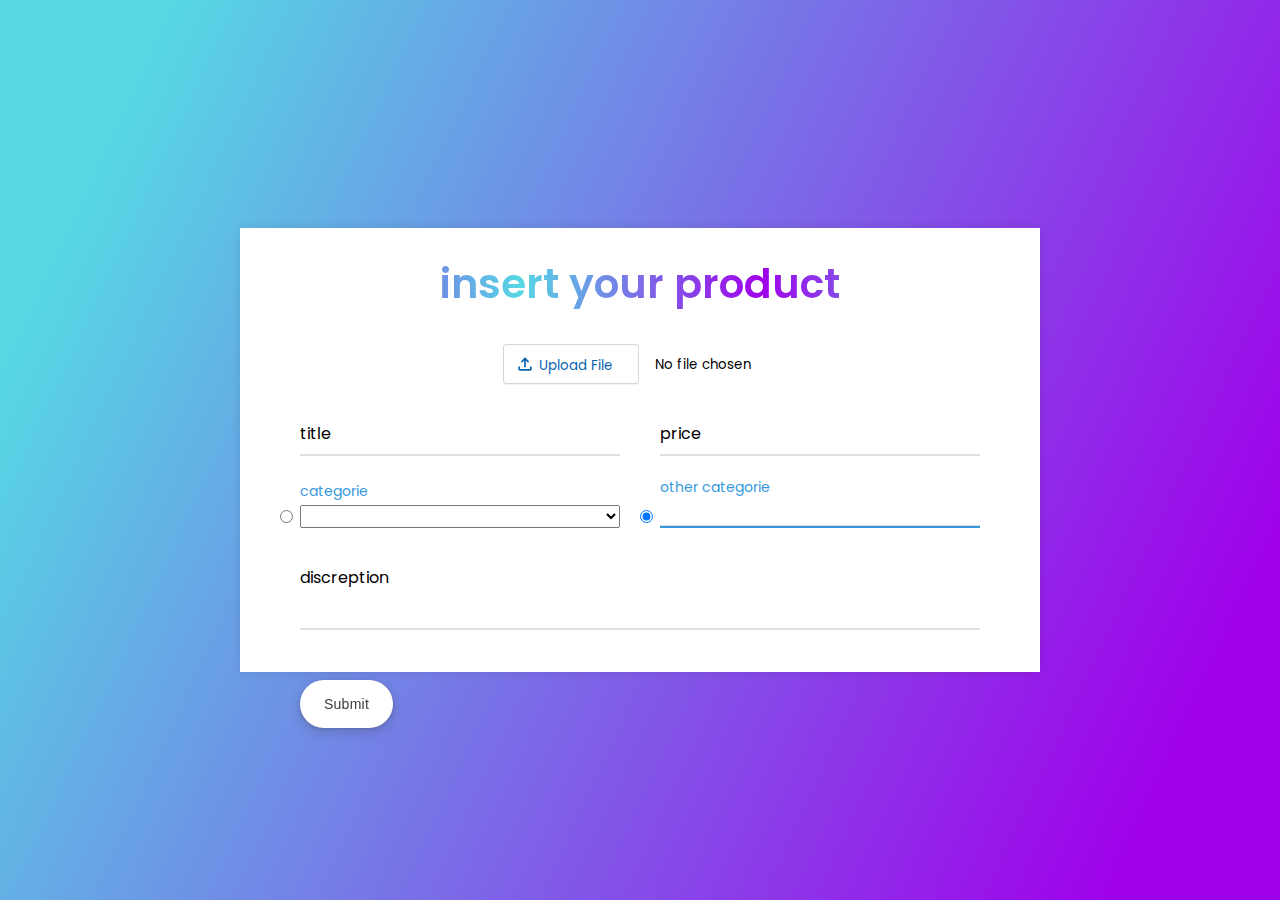
==== insert prod/index.html @ 89bdc665 "insert prod kimlit" ====
<!DOCTYPE html>
<html>
<head>
    <meta charset='utf-8'>
    <meta http-equiv='X-UA-Compatible' content='IE=edge'>
    <title></title>
    <meta name='viewport' content='width=device-width, initial-scale=1'>
    <link rel='stylesheet' type='text/css' media='screen' href='style.css'>
    <script src='main.js'></script>
</head>
<body>
    
    <div class="container">
        <div class="text">
           insert your product
        </div>
        <form action="#">
            <div>
                <input type="file">
            </div>
           <div class="form-row">
              <div class="input-data">
                 <input class="inp" type="text" required>
                 <div class="underline"></div>
                 <label for="">title</label>
              </div>
              <div class="input-data">
                 <input class="inp" type="text" required>
                 <div class="underline"></div>
                 <label for="">price</label>
              </div>
           </div>
           <div class="form-row">
              <div class="input-data">
                <input onclick="document.getElementById('cat1').disabled = false; document.getElementById('oci').disabled = true;" type="radio" name="type" checked="checked" class="rd">
                 <select name="" id="cat1">
                    <option value=""></option>
                 </select>
                 <label for="" id="cat">categorie</label>
              </div>
              <div class="input-data">
                <input onclick="document.getElementById('oci').disabled = false; document.getElementById('cat1').disabled = true;" type="radio" name="type" checked="checked" id ="oc"class="rd">
                 <input class="inp" type="text" id="oci" required>
                 <div class="underline"></div>
                 <label for="">other categorie</label>
              </div>
           </div>
           <div class="form-row">
           <div class="input-data textarea">
              <textarea rows="8" cols="80" required></textarea>
              <br />
              <div class="underline"></div>
              <label for="">discreption</label>
              <br />
              <!-- HTML !-->
            <input type="submit" class="button-17" role="button">
        </form>
        </div>
</body>
</html>
---- insert prod/style.css ----
@import url('https://fonts.googleapis.com/css?family=Poppins:400,500,600,700&display=swap');
*{
  margin: 0;
  padding: 0;
  outline: none;
  box-sizing: border-box;
  font-family: 'Poppins', sans-serif;
}
body{
  display: flex;
  align-items: center;
  justify-content: center;
  min-height: 100vh;
  padding: 10px;
  font-family: 'Poppins', sans-serif;
  background: linear-gradient(115deg, #56d8e4 10%, #9f01ea 90%);
}
.container{
  max-width: 800px;
  background: #fff;
  width: 800px;
  padding: 25px 40px 10px 40px;
  box-shadow: 0px 0px 10px rgba(0,0,0,0.1);
}
.container .text{
  text-align: center;
  font-size: 41px;
  font-weight: 600;
  font-family: 'Poppins', sans-serif;
  background: -webkit-linear-gradient(right, #56d8e4, #9f01ea, #56d8e4, #9f01ea);
  -webkit-background-clip: text;
  -webkit-text-fill-color: transparent;
}
.container form{
  padding: 30px 0 0 0;
}
.container form .form-row{
  display: flex;
  margin: 32px 0;
}
form .form-row .input-data{
  width: 100%;
  height: 40px;
  margin: 0 20px;
  position: relative;
}
form .form-row .textarea{
  height: 70px;
}
.input-data .inp,
.textarea textarea{
  display: block;
  width: 100%;
  height: 100%;
  border: none;
  font-size: 17px;
  border-bottom: 2px solid rgba(0,0,0, 0.12);
}
.input-data input:focus ~ label, .textarea textarea:focus ~ label,
.input-data input:valid ~ label, .textarea textarea:valid ~ label{
  transform: translateY(-20px);
  font-size: 14px;
  color: #3498db;
}
.textarea textarea{
  resize: none;
  padding-top: 10px;
}
.input-data label{
  position: absolute;
  pointer-events: none;
  bottom: 10px;
  font-size: 16px;
  transition: all 0.3s ease;
}
.textarea label{
  width: 100%;
  bottom: 40px;
  background: #fff;
}
.input-data .underline{
  position: absolute;
  bottom: 0;
  height: 2px;
  width: 100%;
}
.input-data .underline:before{
  position: absolute;
  content: "";
  height: 2px;
  width: 100%;
  background: #3498db;
  transform: scaleX(0);
  transform-origin: center;
  transition: transform 0.3s ease;
}
.input-data input:focus ~ .underline:before,
.input-data input:valid ~ .underline:before,
.textarea textarea:focus ~ .underline:before,
.textarea textarea:valid ~ .underline:before{
  transform: scale(1);
}
.submit-btn .input-data{
  overflow: hidden;
  height: 45px!important;
  width: 25%!important;
}
.submit-btn .input-data .inner{
  height: 100%;
  width: 300%;
  position: absolute;
  left: -100%;
  background: -webkit-linear-gradient(right, #56d8e4, #9f01ea, #56d8e4, #9f01ea);
  transition: all 0.4s;
}
.submit-btn .input-data:hover .inner{
  left: 0;
}
.submit-btn .input-data input{
  background: none;
  border: none;
  color: #fff;
  font-size: 17px;
  font-weight: 500;
  text-transform: uppercase;
  letter-spacing: 1px;
  cursor: pointer;
  position: relative;
  z-index: 2;
}
@media (max-width: 700px) {
  .container .text{
    font-size: 30px;
  }
  .container form{
    padding: 10px 0 0 0;
  }
  .container form .form-row{
    display: block;
  }
  form .form-row .input-data{
    margin: 35px 0!important;
  }
  .submit-btn .input-data{
    width: 40%!important;
  }
}
#cat{
    position: relative;
    bottom: 60px;
}
#cat1{
    position: relative;
    top: -10px;
    width: 320px;
}
.rd{
    position: relative;
    right: 20px;
    top: 16.5px;
    
}
#oci{
    position: relative;
    bottom: 26px;
}
/* CSS */
.button-17 {
    align-items: center;
    appearance: none;
    background-color: #fff;
    border-radius: 24px;
    border-style: none;
    box-shadow: rgba(0, 0, 0, .2) 0 3px 5px -1px,rgba(0, 0, 0, .14) 0 6px 10px 0,rgba(0, 0, 0, .12) 0 1px 18px 0;
    box-sizing: border-box;
    color: #3c4043;
    cursor: pointer;
    display: inline-flex;
    fill: currentcolor;
    font-family: "Google Sans",Roboto,Arial,sans-serif;
    font-size: 14px;
    font-weight: 500;
    height: 48px;
    justify-content: center;
    letter-spacing: .25px;
    line-height: normal;
    max-width: 100%;
    overflow: visible;
    padding: 2px 24px;
    position: relative;
    text-align: center;
    text-transform: none;
    transition: box-shadow 280ms cubic-bezier(.4, 0, .2, 1),opacity 15ms linear 30ms,transform 270ms cubic-bezier(0, 0, .2, 1) 0ms;
    user-select: none;
    -webkit-user-select: none;
    touch-action: manipulation;
    width: auto;
    will-change: transform,opacity;
    z-index: 0;
  }
  
  .button-17:hover {
    background: #F6F9FE;
    color: #174ea6;
  }
  
  .button-17:active {
    box-shadow: 0 4px 4px 0 rgb(60 64 67 / 30%), 0 8px 12px 6px rgb(60 64 67 / 15%);
    outline: none;
  }
  
  .button-17:focus {
    outline: none;
    border: 2px solid #4285f4;
  }
  
  .button-17:not(:disabled) {
    box-shadow: rgba(60, 64, 67, .3) 0 1px 3px 0, rgba(60, 64, 67, .15) 0 4px 8px 3px;
  }
  
  .button-17:not(:disabled):hover {
    box-shadow: rgba(60, 64, 67, .3) 0 2px 3px 0, rgba(60, 64, 67, .15) 0 6px 10px 4px;
  }
  
  .button-17:not(:disabled):focus {
    box-shadow: rgba(60, 64, 67, .3) 0 1px 3px 0, rgba(60, 64, 67, .15) 0 4px 8px 3px;
  }
  
  .button-17:not(:disabled):active {
    box-shadow: rgba(60, 64, 67, .3) 0 4px 4px 0, rgba(60, 64, 67, .15) 0 8px 12px 6px;
  }
  
  .button-17:disabled {
    box-shadow: rgba(60, 64, 67, .3) 0 1px 3px 0, rgba(60, 64, 67, .15) 0 4px 8px 3px;
  }
  input[type="file"] {
    outline: none;
    padding: 4px;
    margin: -4px;
  }
  
  input[type="file"]:focus-within::file-selector-button,
  input[type="file"]:focus::file-selector-button {
    outline: 2px solid #0964b0;
    outline-offset: 2px;
  }
  
  input[type="file"]::before {
    top: 16px;
  }
  
  input[type="file"]::after {
    top: 14px;
  }
  
  /* ------- From Step 2 ------- */
  
  input[type="file"] {
    position: relative;
    left: 31%;
  }
  
  input[type="file"]::file-selector-button {
    width: 136px;
    color: transparent;
  }
  
  /* Faked label styles and icon */
  input[type="file"]::before {
    position: absolute;
    pointer-events: none;
    /*   top: 11px; */
    left: 40px;
    color: #0964b0;
    content: "Upload File";
  }
  
  input[type="file"]::after {
    position: absolute;
    pointer-events: none;
    /*   top: 10px; */
    left: 16px;
    height: 20px;
    width: 20px;
    content: "";
    background-image: url("data:image/svg+xml,%3Csvg xmlns='http://www.w3.org/2000/svg' viewBox='0 0 24 24' fill='%230964B0'%3E%3Cpath d='M18 15v3H6v-3H4v3c0 1.1.9 2 2 2h12c1.1 0 2-.9 2-2v-3h-2zM7 9l1.41 1.41L11 7.83V16h2V7.83l2.59 2.58L17 9l-5-5-5 5z'/%3E%3C/svg%3E");
  }
  
  /* ------- From Step 1 ------- */
  
  /* file upload button */
  input[type="file"]::file-selector-button {
    border-radius: 4px;
    padding: 0 16px;
    height: 40px;
    cursor: pointer;
    background-color: white;
    border: 1px solid rgba(0, 0, 0, 0.16);
    box-shadow: 0px 1px 0px rgba(0, 0, 0, 0.05);
    margin-right: 16px;
    transition: background-color 200ms;
  }
  
  /* file upload button hover state */
  input[type="file"]::file-selector-button:hover {
    background-color: #f3f4f6;
  }
  
  /* file upload button active state */
  input[type="file"]::file-selector-button:active {
    background-color: #e5e7eb;
  }
  
  /* ------------------------ */
  
  /* default boilerplate to center input */
  body {
    min-height: 100vh;
    max-width: 100vw;
    display: flex;
    align-items: center;
    justify-content: center;
    padding: 5vmax;
    box-sizing: border-box;
  }
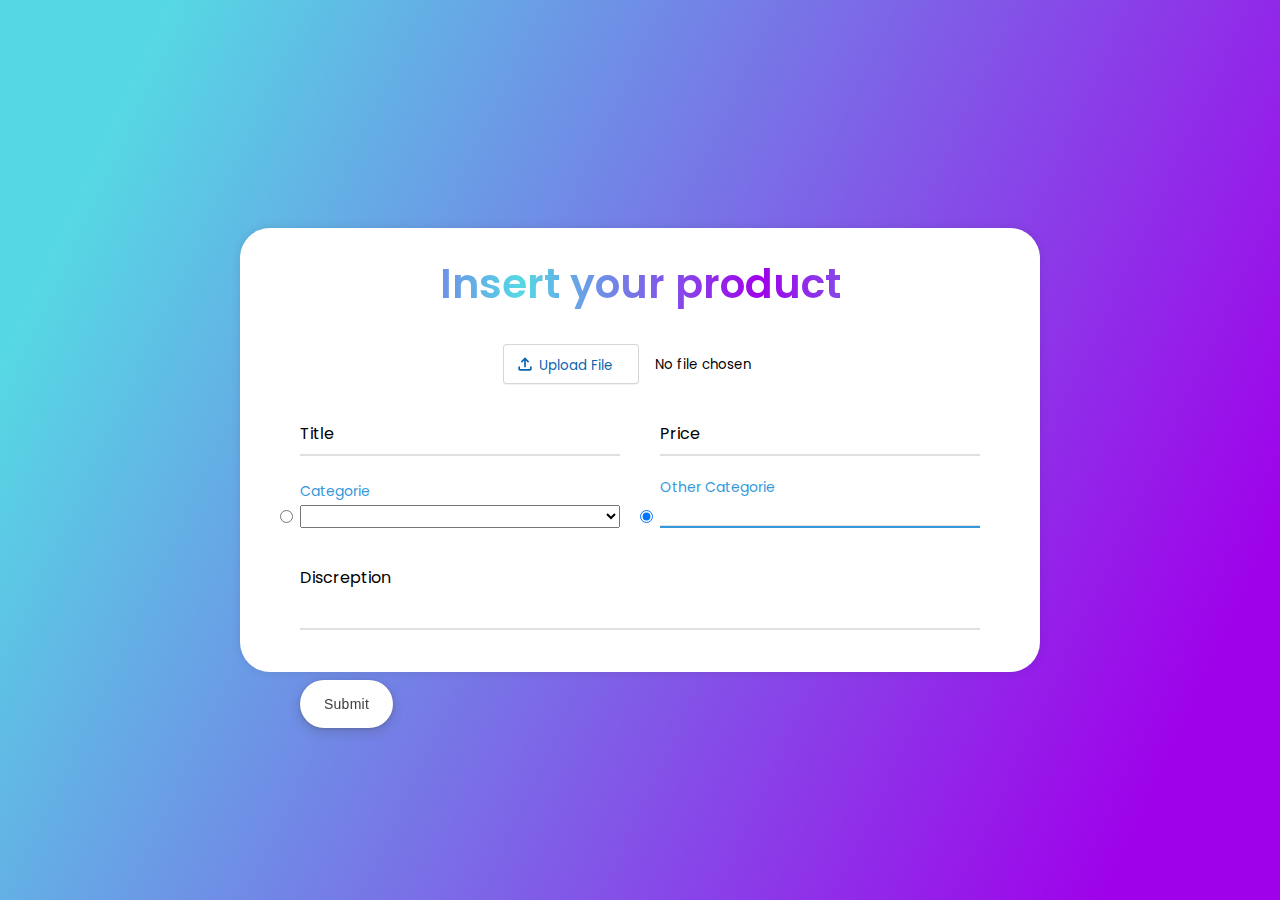
==== commit 62786e2c: "malek" ====
--- a/insert prod/index.html
+++ b/insert prod/index.html
@@ -12,7 +12,7 @@
     
     <div class="container">
         <div class="text">
-           insert your product
+           Insert your product
         </div>
         <form action="#">
             <div>
@@ -22,12 +22,12 @@
               <div class="input-data">
                  <input class="inp" type="text" required>
                  <div class="underline"></div>
-                 <label for="">title</label>
+                 <label for="">Title</label>
               </div>
               <div class="input-data">
                  <input class="inp" type="text" required>
                  <div class="underline"></div>
-                 <label for="">price</label>
+                 <label for="">Price</label>
               </div>
            </div>
            <div class="form-row">
@@ -36,13 +36,13 @@
                  <select name="" id="cat1">
                     <option value=""></option>
                  </select>
-                 <label for="" id="cat">categorie</label>
+                 <label for="" id="cat">Categorie</label>
               </div>
               <div class="input-data">
                 <input onclick="document.getElementById('oci').disabled = false; document.getElementById('cat1').disabled = true;" type="radio" name="type" checked="checked" id ="oc"class="rd">
                  <input class="inp" type="text" id="oci" required>
                  <div class="underline"></div>
-                 <label for="">other categorie</label>
+                 <label for="">Other Categorie</label>
               </div>
            </div>
            <div class="form-row">
@@ -50,7 +50,7 @@
               <textarea rows="8" cols="80" required></textarea>
               <br />
               <div class="underline"></div>
-              <label for="">discreption</label>
+              <label for="">Discreption</label>
               <br />
               <!-- HTML !-->
             <input type="submit" class="button-17" role="button">
--- a/insert prod/style.css
+++ b/insert prod/style.css
@@ -21,6 +21,7 @@
   width: 800px;
   padding: 25px 40px 10px 40px;
   box-shadow: 0px 0px 10px rgba(0,0,0,0.1);
+  border-radius: 30px;
 }
 .container .text{
   text-align: center;
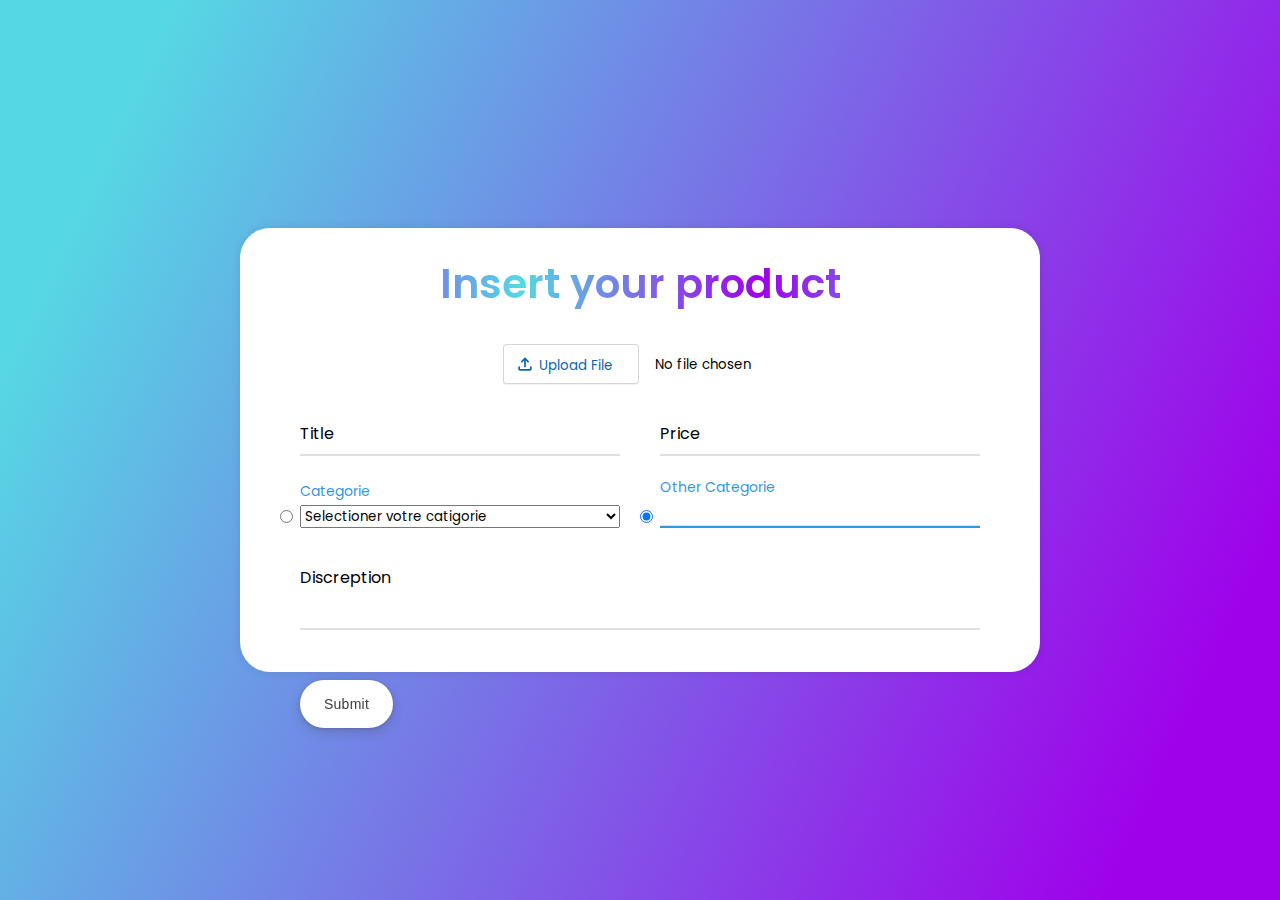
==== commit 09a312dd: "malek" ====
--- a/insert prod/index.html
+++ b/insert prod/index.html
@@ -16,16 +16,16 @@
         </div>
         <form action="#">
             <div>
-                <input type="file">
+                <input type="file" name="file">
             </div>
            <div class="form-row">
               <div class="input-data">
-                 <input class="inp" type="text" required>
+                 <input class="inp" type="text" required name="title">
                  <div class="underline"></div>
                  <label for="">Title</label>
               </div>
               <div class="input-data">
-                 <input class="inp" type="text" required>
+                 <input class="inp" type="text" required name="price">
                  <div class="underline"></div>
                  <label for="">Price</label>
               </div>
@@ -33,21 +33,21 @@
            <div class="form-row">
               <div class="input-data">
                 <input onclick="document.getElementById('cat1').disabled = false; document.getElementById('oci').disabled = true;" type="radio" name="type" checked="checked" class="rd">
-                 <select name="" id="cat1">
-                    <option value=""></option>
+                 <select name="cat" id="cat1" name="cat1">
+                    <option value="">Selectioner votre catigorie</option>
                  </select>
                  <label for="" id="cat">Categorie</label>
               </div>
               <div class="input-data">
                 <input onclick="document.getElementById('oci').disabled = false; document.getElementById('cat1').disabled = true;" type="radio" name="type" checked="checked" id ="oc"class="rd">
-                 <input class="inp" type="text" id="oci" required>
+                 <input class="inp" type="text" id="oci" required name="cat2">
                  <div class="underline"></div>
                  <label for="">Other Categorie</label>
               </div>
            </div>
            <div class="form-row">
            <div class="input-data textarea">
-              <textarea rows="8" cols="80" required></textarea>
+              <textarea rows="8" cols="80" required name="dis"></textarea>
               <br />
               <div class="underline"></div>
               <label for="">Discreption</label>
